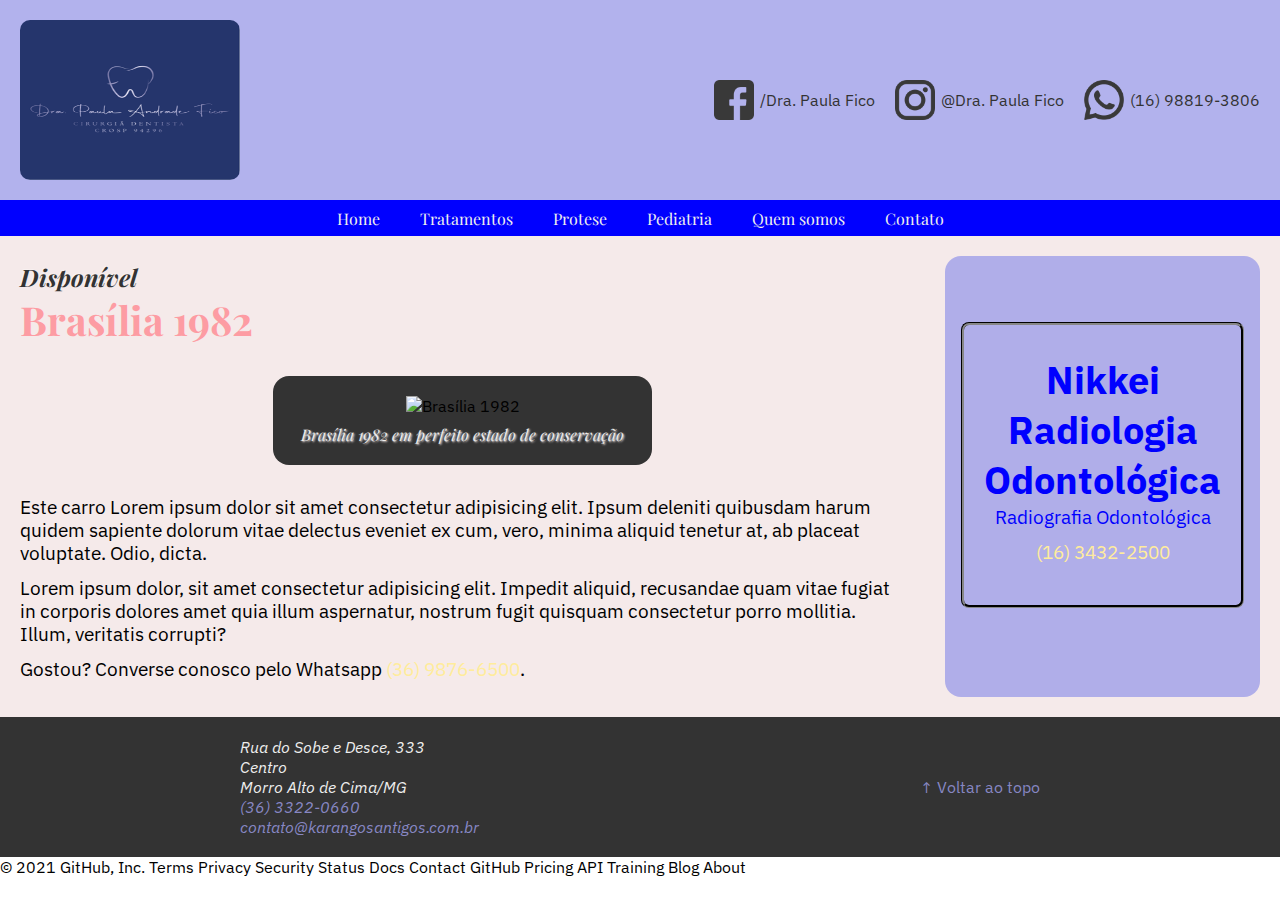
==== Contato.html @ 507cf650 "Add files via upload" ====
<!DOCTYPE html>
<html lang="pt-br">
<head>
  <meta charset="UTF-8">
  <meta http-equiv="X-UA-Compatible" content="IE=edge">
  <meta name="viewport" content="width=device-width, initial-scale=1.0">
  <title>Pediatria &bull; Pedriatria &ndash; Pediatria</title>
  <link rel="stylesheet" href="style2.css">

  <link rel="apple-touch-icon" sizes="180x180" href="/apple-touch-icon.png">
  <link rel="icon" type="image/png" sizes="32x32" href="/favicon-32x32.png">
  <link rel="icon" type="image/png" sizes="16x16" href="/favicon-16x16.png">
  <link rel="manifest" href="/site.webmanifest">

</head>
<body>
  <header id="topo">
    <img id="img-logo" src="img2/Logotipo1.png" alt="Logotipo Dra. Paula Fico">

    <nav id="social">
        <ul>
  
          <li>
            <a href="https://www.facebook.com/drapaulafico" title="/Dra. Paula Fico">
              <img src="img/facebook-64x64.png" alt="Facebook" >
              <span>/Dra. Paula Fico</span>
            </a>
          </li>
  
          <li>
            <a href="https://www.instagram.com/paulafico/" title="@Dra. Paula Fico">
              <img src="img/instagram-64x64.png" alt="Instagram" >
              <span>@Dra. Paula Fico</span>
            </a>
          </li>
  
          <li>
            <a href="#" title="(16) 98819-3806">
              <img src="img/whatsapp-64x64.png" alt="Whatsapp" >
              <span>(16) 98819-3806</span>
            </a>
          </li>
  
        </ul>
      </nav>

      <nav id="menu-principal">
        <div id="menu-contraido">
          <input type="checkbox">
          <span></span>
          <ul>
            <li>
                <a href="index.html">Home</a>
            </li>
            <li>
              <a href="tratamentos.html">Tratamentos</a>
              
            </li>
            <li>
              <a href="Protese.html">Protese</a>
            </li>
            <li>
              <a href="Pediatria.html">Pediatria</a>
            </li>
            <li>
              <a href="Quemsomos.html">Quem somos</a>
            </li>
            <li>
              <a href="Contato.html">Contato</a>
            </li>
          </ul>
        </div>
      </nav>
  </header>
  <main class="pagina-interna">
    <!-- main (área principal de conteúdo) -->
    <section>
      <article>
        
        <h2>Disponível</h2>

        <h1>Brasília 1982</h1>

        <figure>
          <img src="img/carro-brasilia-800x600.jpg" alt="Brasília 1982">
          <figcaption>
            Brasília 1982 em perfeito estado de conservação
          </figcaption>
        </figure>

        <p>Este carro Lorem ipsum dolor sit amet consectetur adipisicing elit. Ipsum deleniti quibusdam harum quidem sapiente dolorum vitae delectus eveniet ex cum, vero, minima aliquid tenetur at, ab placeat voluptate. Odio, dicta.</p>

        <p>Lorem ipsum dolor, sit amet consectetur adipisicing elit. Impedit aliquid, recusandae quam vitae fugiat in corporis dolores amet quia illum aspernatur, nostrum fugit quisquam consectetur porro mollitia. Illum, veritatis corrupti?</p>

        <p>Gostou? Converse conosco pelo Whatsapp <a href="tel:+553698766500">(36) 9876-6500</a>.</p>

      </article>
    </section>
    <aside>
        <article>
            <h1>Nikkei Radiologia Odontológica</h1>
            <p>Radiografia Odontológica</p>
            <p><a href="tel:+55163432-2500"> (16) 3432-2500</a></p><br>
          </article>
    </aside>
  </main>
  
  <footer>
    
      <!--<img src="img2/logo_branco_maior.jpeg" alt="Logotipo Karangos monocromático"> -->

    <address>
      Rua do Sobe e Desce, 333<br>
      Centro<br>
      Morro Alto de Cima/MG<br>
      <a href="tel:+55363322-0660">(36) 3322-0660</a><br>
      <a href="mailto:contato@karangosantigos.com.br">contato@karangosantigos.com.br</a>
    </address>

    <a href="#topo">&uarr; Voltar ao topo</a>

  </footer>
  
</body>
</html>
© 2021 GitHub, Inc.
Terms
Privacy
Security
Status
Docs
Contact GitHub
Pricing
API
Training
Blog
About
---- style2.css ----
@import url('https://fonts.googleapis.com/css2?family=IBM+Plex+Sans:ital,wght@0,400;0,700;1,400;1,700&family=Playfair+Display:ital,wght@0,400;0,700;1,400;1,700&display=swap');

/* Variáveis */
:root {
  --cor-prim: hsla(240, 63%, 77%, 0.8);
  --cor-prim-clara: #FFEC9C;
  --cor-secun: blue;
  --cor-secun-clara: #FD9CA3;
  --cor-fundo: #333333;
  --cor-fundo-clara: #f5eaea;
  --cor-texto: #EEEEEE;
  --fonte-texto: 'IBM Plex Sans', sans-serif;
  --fonte-titulo: 'Playfair Display', serif;
}

/************* CSS reset **************************/
* { /* Todos os elementos */
  font-family: var(--fonte-texto);
  padding: 0;
  margin: 0;
  box-sizing: border-box; /* a borda faz parte das dimensões do elemento */
  /*background-color: var(--cor-fundo);
  color: var(--cor-texto);*/
}
/*************************************************/
html {
  font-size: 16px;
  scroll-behavior: smooth; /* Rolagem suave */
}
header {
  display: flex;
  justify-content: space-between;  /* espaço intermediário */
  align-items: center;  /* centralização vertical */
  background-color: var(--cor-prim);
  min-height: 50px; /* altura mínima */
  flex-wrap: wrap;  /* força a quebra de linhas entre elementos flex */
}
#img-logo {
  background-color: transparent;
  margin: 20px;
  border-radius: 10px;
  width: 220px;
  height: 160px;
  margin: 20px;
}

/* nav #social */
#social ul {
  list-style: none;
  display: flex;
  margin: 20px;
}

#social ul li a {
  height: 40px;
  display: flex;
  align-items: center;
  margin-left: 20px;
  color: var(--cor-fundo);
  text-decoration: none;
}

#social ul li a img {
  width: 40px;
  filter: brightness(0.225);
}

#social ul li a span {
  margin-left: 6px;
}

#menu-principal {
  display: flex;
  justify-content: center;  /* centralização horizontal */
  align-items: center;  /* centralização vertical */
  background-color: var(--cor-secun);
  min-height: 25px; /* altura mínima */
  width: 100%;
}
#menu-principal ul { /* Afeta o <ul> dentro de #menu-principal */
  list-style: none; /* Tira a decoração dos itens da lista */
  display: flex;  /* Container flex - todos os itens filhos na horizontal por padrão */
}
#menu-principal ul li {
  height: 36px;
  margin: 0 10px; /* 0 topo, fundo; 10px esquerda e direita */
  display: flex;
}
#menu-principal ul li a {
  font-family: var(--fonte-titulo);
  height: 36px;
  align-items: center;
  display: flex;
  padding: 0 10px;
  color: var(--cor-texto);
  text-decoration: none; /* Sem sublinhado */
  background-color: var(--cor-secun);
  transition: 300ms; /* Afeta a velocidade dos efeitos do hover */
}
/* Quando o mouse passa sobre o link do menu */
#menu-principal ul li a:hover {
  /* Filtro que escurece a cor do item (cor de frente + cor de fundo 
    brightness < 1: escurece
    brightness > 1: clareia
  */
  filter: brightness(1.2);
}

#menu-contraido {
  display: inline-block;
  position: relative;
}

/* Input checkbox e o span têm o mesmo tamanho e estão um sobre o outro */
#menu-contraido input, #menu-contraido span {
  width: 40px;
  height: 40px;
  position: absolute;
  top: 0;
  left: 0;
}

#menu-contraido input {
  /* Quanto maior o z-index, mais acima (pensando em camadas) o elemento estará.
     O padrão do z-index é 0. */
  z-index: 100;
  opacity: 0;   /* Esconde o checkbox */
  display: none;
}

#menu-contraido span {
  display: block;
  background-color: var(--cor-prim);
  border-radius: 4px;
  border: 2px solid var(--cor-texto);
  background-image: url('img/menu-icon-48x48.png');
  background-size: 40px;
  background-position: center center;
  cursor: pointer;  /* Cursor de "mãozinha" para links */
  display: none;
}

/* O seletor ~ seleciona o elemento irmão */
#menu-contraido input:checked ~ span {
  background-image: url('img/close-icon-48x48.png');
}

main {
  display: flex;
  justify-content: center;  /* centralização horizontal */
  align-items: stretch;  /* filhos com 100% da altura do pai */
  min-height: 200px; /* altura mínima */
  background-color: var(--cor-fundo-clara);
}

footer {
  display: flex;
  justify-content: space-around;  /* distribui o espaço entre os itens filhos */
  align-items: center;  /* centralização vertical */
  background-color: var(--cor-fundo);
  min-height: 50px; /* altura mínima */
  padding: 20px;
  color: var(--cor-texto);
}

/* Links dentro do footer */
footer a {
  color: var(--cor-prim);
  text-decoration: none; /* sem sublinhado */
}

footer a:hover {
  text-decoration: underline;
}

section {
  display: flex;
  justify-content: center;  /* centralização horizontal */
  align-items: center;  /* centralização vertical */
  flex-direction: column; /* itens filhos em coluna (na vertical) */
  background-color: transparent;
  width: 75%;
  margin: 20px;
}

/* Regra para o título h1 que está dentro de section */
section > h1 { /* O sinal de > indica que serão atingidos apenas
  os h1 FILHOS DIRETOS de section */
  text-align: left;
  width: 100%;
  color: var(--cor-fundo);
  font-family: var(--fonte-titulo);
  font-style: italic;
  font-size: 2rem;
  text-shadow: -1px -1px 1px rgba(255, 255, 255, 0.4);
}

/* Regra para os títulos h1 que estão dentro dos articles do section */
section > article > h1 {
  text-align: right;
  width: 100%;
  color: var(--cor-texto);
  font-family: var(--fonte-titulo);
  font-size: 1.5rem;
}

/* Classe cartao-carro */
.cartao-carro {
  border: 1px solid var(--cor-fundo);
  background-color: var(--cor-prim);
  width: 600px;
  height: 360px;
  margin: 20px;
  border-radius: 16px;
}

/* Regra para link de .cartao-carro */
.cartao-carro a {
  text-decoration: none;  
}

.cartao-carro a div {
  transition: 400ms;
}

/* Regra para o link de .cartao-carro quando o mouse sobrevoa */
.cartao-carro a:hover div {
  filter: brightness(1.2);
  box-shadow: 3px 3px 6px rgba(255, 255, 255, 0.15);
}

/* Regra para a div interna de .cartao-carro */
.cartao-carro div {
  height: 360px;
  border-radius: 16px;
}

/* Regra para imagens dentro de .cartao-carro */
.cartao-carro img {
  width: 100%;
  border-top-left-radius: 16px;
  border-top-right-radius: 16px;
}

.cartao-carro h1 {
  margin: 20px;
  font-family: var(--fonte-titulo);
  font-size: 1.75rem;
  color: var(--cor-secun);
}

.cartao-carro p {
  color: var(--cor-texto);
  margin: 0 20px;
}

aside {
  display: flex;
  justify-content: left;  /* alinhamento inicial */
  align-items: center;  /* centralização vertical */
  background-color: var(--cor-prim);
  margin: 20px;
  border-radius: 16px;
  width: 25%;
  padding: 16px;
  color: var(--cor-secun);
  font-size: 1.2rem;
  flex-direction: column;
}

/* Links que estão dentro do aside */
aside a {
  color: var(--cor-prim-clara);
  text-decoration: none;  /* Tira o sublinhado */
}

aside a:hover {
  color: var(--cor-prim);
  text-decoration: underline;
}

/* Articles que estão dentro de aside */
aside article {
  text-align: center;
  margin: 50px 0;
  padding: 30px 20px;
  border: 3px groove var(--cor-fundo);
  border-radius: 8px;
}

article {
  display: flex;
  justify-content: center;  /* centralização horizontal */
  flex-wrap: wrap;
  align-items: center;  /* centralização vertical */
  background-color: transparent;
  margin: 5px;
  min-height: 100px;
  width: 100%;
}
.pagina-interna{
  background-color: var(--cor-fundo-clara);
  font-family: var(--fonte-texto);
}
.pagina-interna figure {
  background-color: var(--cor-fundo);
  padding: 20px;
  border-radius: 16px;
  margin: 30px 0;
  text-align: center;
}

.pagina-interna figure img {
  width: 100%;
  max-width: 800px;
}

.pagina-interna figure figcaption {
  font-family: var(--fonte-titulo);
  font-style: italic;
  text-align: center;
  color: var(--cor-texto);
  text-shadow: 1px 1px 2px var(--cor-fundo-clara);
  padding: 8px 8px 0 8px;
}

.pagina-interna p{
  text-align: left;
  margin-bottom: 12px;
  line-height: 1.2;
  width: 100%;
  font-size: 1.2rem;
  text-align: var(--cor-texto);

}
.pagina-interna section h2 {
  text-align: left;
  width: 100%;
  color: var(--cor-fundo);
  font-family: var(--fonte-titulo);
  font-style: italic;
  font-size: 1.5rem;
  text-shadow: -1px -1px 1px rgba(255, 255, 255, 0.4);

}

.pagina-interna section h1 {
  font-family: var(--fonte-titulo);
  font-size: 2.5rem;
  color: var(--cor-secun-clara);
  font-weight:bold ;
  text-align: left;

}

.pagina-interna a{ 
  color: var(--cor-prim-clara);
  text-decoration: none;
}

.pagina-interna a:hover {
  color: var(--cor-prim);
  text-decoration: underline;
}
/**************************************************
             REGRAS DE RESPONSIVIDADE
***************************************************/

/* Computadores com tela pequena */
@media (max-width: 1200px) {
 /* body {
    filter: hue-rotate(45deg);
  }*/

  /* Esconde o texto das redes sociais */
  #social ul li a span {
    display: none; /* Não preserva o espaço do elemento */
  }

  /* Ajusta o flex-direction do main para column para
    passar o aside para baixo */
  main {
    flex-direction: column;
  }

  /* section e aside passam a ter largura de 100% */
  section, aside {
    /* Usa a função calc() para descontar os 40px das margens
      laterais dos elementos e evitar rolagem horizontal */
    width: calc(100% - 40px);
  }

  /* Os anúncios do article ficam na horizontal */
  aside {
    flex-direction: row;
    /* Faz com que os articles fiquem com a mesma altura */
    align-items: stretch;
  }

  aside article {
    margin: 0 30px;
  }
}

/* Dispositivos (tablets) */
@media (max-width: 992px) {
 /* body {
    filter: hue-rotate(90deg);
  }*/
  /* POR ENQUANTO não necessita de ajuste */
}

/* Dispositivos (celulares) médios */
@media (max-width: 768px) {
 /* body {
    filter: hue-rotate(135deg);
  }*/

  #menu-principal {
    min-height: 56px;
    padding: 0;
    margin-top: 0;
  }

  #menu-contraido {
    margin-top: 40px;
    width: 100%;
  }

  #menu-contraido input, #menu-contraido span {
    display: block; /* Reexibe o botão do menu */
    left: 20px;
    top: -38px;
  }

  #menu-contraido ul {
    display: none;    /* Esconder o menu */
    margin-top: 30px;
  }

  #menu-contraido ul li {
    display: block;
    margin: 6px 0;
  }

  #menu-contraido ul li a {
    width: 100%;
    display: block;
  }

  #menu-contraido input:checked ~ ul {
    display: block; /* Reexibe o menu quando o checkbox for marcado */
  }

  #menu-contraido input:checked,  #menu-contraido input:checked ~ span {
    top: -30px;
  }

  /* Os anúncios do article voltam a ficar na vertical */
  aside {
    flex-direction: column;
    /* "Desliga" o stretch do breakpoint anterior */
    align-items: flex-start;
  }

  aside article {
    margin: 30px 0;
  }

  /* Empilha os elementos do footer */
  footer {
    flex-direction: column;
  }

  footer img, footer address {
    margin-bottom: 20px;
  }

}

/* Dispositivos (celulares) pequenos */
@media (max-width: 576px) {
 /* body {
    filter: hue-rotate(180deg);
  }*/

  /* Empilha os elementos do header */
  header {
    flex-direction: column;
  }
}

/* O padrão do nosso CSS é para telas > 1200px */
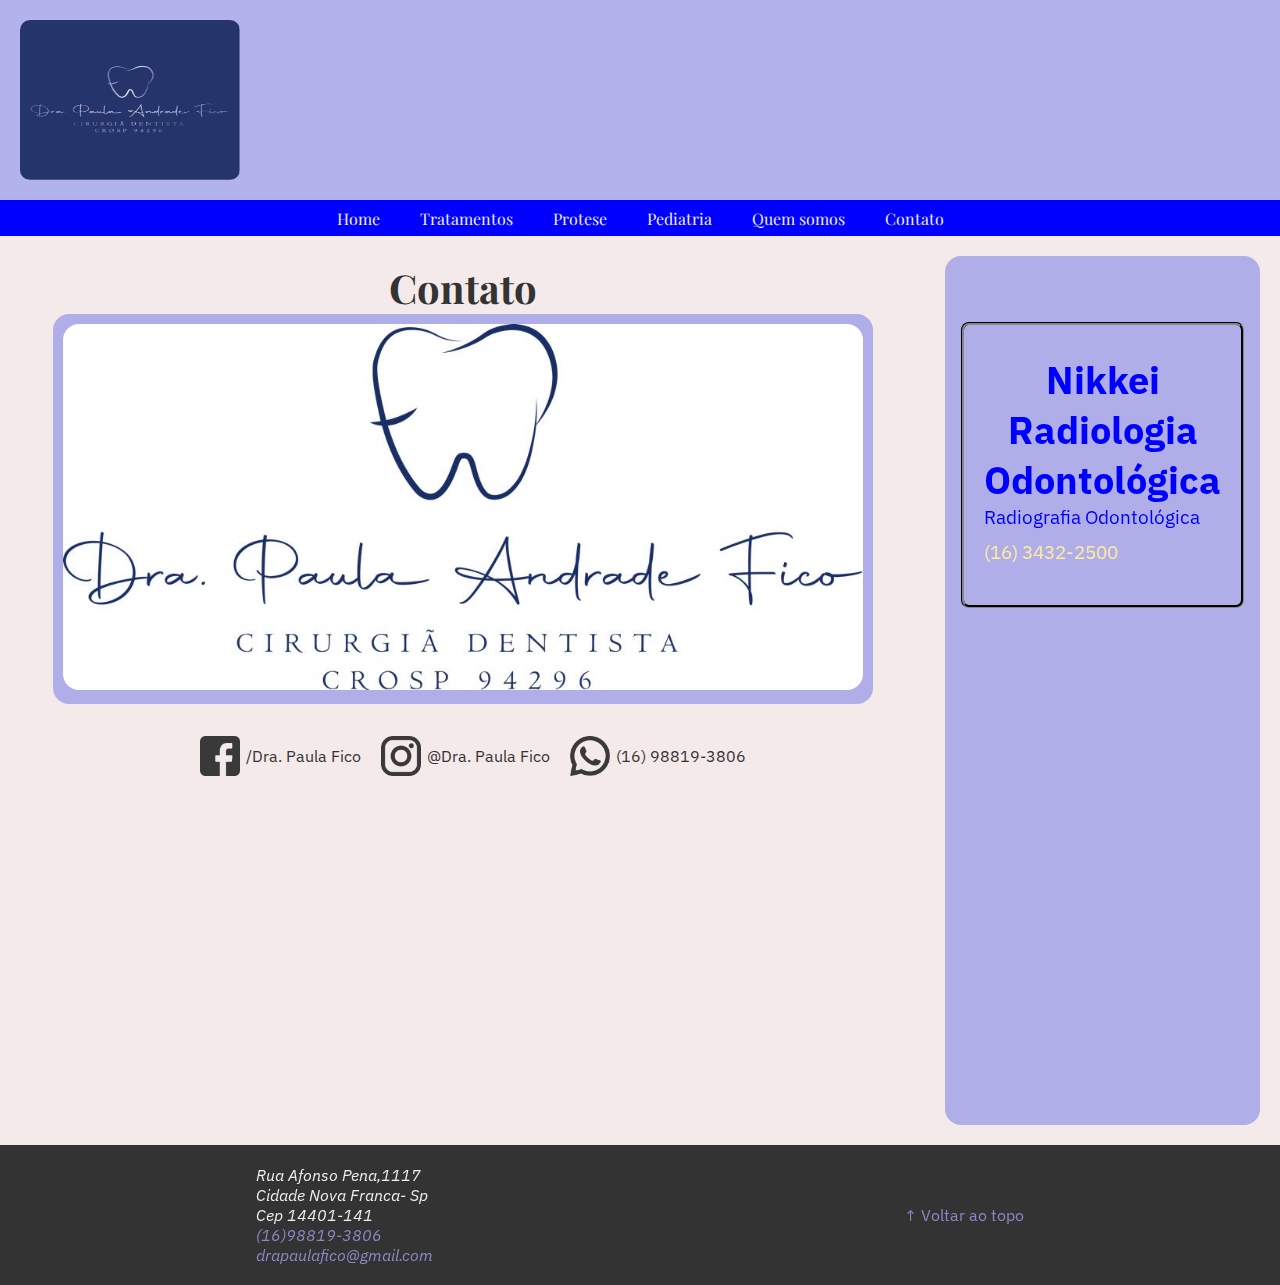
==== commit 76eeded8: "(25/11)" ====
--- a/Contato.html
+++ b/Contato.html
@@ -17,32 +17,7 @@
   <header id="topo">
     <img id="img-logo" src="img2/Logotipo1.png" alt="Logotipo Dra. Paula Fico">
 
-    <nav id="social">
-        <ul>
-  
-          <li>
-            <a href="https://www.facebook.com/drapaulafico" title="/Dra. Paula Fico">
-              <img src="img/facebook-64x64.png" alt="Facebook" >
-              <span>/Dra. Paula Fico</span>
-            </a>
-          </li>
-  
-          <li>
-            <a href="https://www.instagram.com/paulafico/" title="@Dra. Paula Fico">
-              <img src="img/instagram-64x64.png" alt="Instagram" >
-              <span>@Dra. Paula Fico</span>
-            </a>
-          </li>
-  
-          <li>
-            <a href="#" title="(16) 98819-3806">
-              <img src="img/whatsapp-64x64.png" alt="Whatsapp" >
-              <span>(16) 98819-3806</span>
-            </a>
-          </li>
-  
-        </ul>
-      </nav>
+   
 
       <nav id="menu-principal">
         <div id="menu-contraido">
@@ -76,23 +51,43 @@
     <!-- main (área principal de conteúdo) -->
     <section>
       <article>
-        
-        <h2>Disponível</h2>
-
-        <h1>Brasília 1982</h1>
+                
+      <h1>Contato</h1>
 
         <figure>
-          <img src="img/carro-brasilia-800x600.jpg" alt="Brasília 1982">
-          <figcaption>
-            Brasília 1982 em perfeito estado de conservação
-          </figcaption>
+          <img src="img2/logo_branco_maior.jpeg" alt="Dr. Paula Fico">
+          
         </figure>
 
-        <p>Este carro Lorem ipsum dolor sit amet consectetur adipisicing elit. Ipsum deleniti quibusdam harum quidem sapiente dolorum vitae delectus eveniet ex cum, vero, minima aliquid tenetur at, ab placeat voluptate. Odio, dicta.</p>
+        <p><nav id="social">
+          <ul>
+    
+            <li>
+              <a href="https://www.facebook.com/drapaulafico" title="/Dra. Paula Fico">
+                <img src="img/facebook-64x64.png" alt="Facebook" >
+                <span>/Dra. Paula Fico</span>
+              </a>
+            </li>
+    
+            <li>
+              <a href="https://www.instagram.com/paulafico/" title="@Dra. Paula Fico">
+                <img src="img/instagram-64x64.png" alt="Instagram" >
+                <span>@Dra. Paula Fico</span>
+              </a>
+            </li>
+    
+            <li>
+              <a href="#" title="(16) 98819-3806">
+                <img src="img/whatsapp-64x64.png" alt="Whatsapp" >
+                <span>(16) 98819-3806</span>
+              </a>
+            </li>
+    
+          </ul>
+        </nav>
+        </p><iframe src="https://www.google.com/maps/embed?pb=!1m18!1m12!1m3!1d3736.455907094113!2d-47.40121028507563!3d-20.5285190862715!2m3!1f0!2f0!3f0!3m2!1i1024!2i768!4f13.1!3m3!1m2!1s0x94b0a638138db607%3A0x88056fb7ddd9f03a!2sR.%20Afonso%20Pena%2C%201117%20-%20Cidade%20Nova%2C%20Franca%20-%20SP%2C%2014401-141!5e0!3m2!1spt-BR!2sbr!4v1637891717325!5m2!1spt-BR!2sbr" width="400" height="300" style="border:0;" allowfullscreen="" loading="lazy"></iframe>
 
-        <p>Lorem ipsum dolor, sit amet consectetur adipisicing elit. Impedit aliquid, recusandae quam vitae fugiat in corporis dolores amet quia illum aspernatur, nostrum fugit quisquam consectetur porro mollitia. Illum, veritatis corrupti?</p>
-
-        <p>Gostou? Converse conosco pelo Whatsapp <a href="tel:+553698766500">(36) 9876-6500</a>.</p>
+        <p>
 
       </article>
     </section>
@@ -110,11 +105,11 @@
       <!--<img src="img2/logo_branco_maior.jpeg" alt="Logotipo Karangos monocromático"> -->
 
     <address>
-      Rua do Sobe e Desce, 333<br>
-      Centro<br>
-      Morro Alto de Cima/MG<br>
-      <a href="tel:+55363322-0660">(36) 3322-0660</a><br>
-      <a href="mailto:contato@karangosantigos.com.br">contato@karangosantigos.com.br</a>
+      Rua Afonso Pena,1117<br>
+      Cidade Nova  Franca- Sp<br>
+      Cep 14401-141<br>
+      <a href="tel:+551698819-3806">(16)98819-3806</a><br>
+      <a href="mailto: drapaulafico@gmail.com"> drapaulafico@gmail.com</a>
     </address>
 
     <a href="#topo">&uarr; Voltar ao topo</a>
@@ -123,15 +118,3 @@
   
 </body>
 </html>
-© 2021 GitHub, Inc.
-Terms
-Privacy
-Security
-Status
-Docs
-Contact GitHub
-Pricing
-API
-Training
-Blog
-About
--- a/style2.css
+++ b/style2.css
@@ -303,23 +303,24 @@
   font-family: var(--fonte-texto);
 }
 .pagina-interna figure {
-  background-color: var(--cor-fundo);
-  padding: 20px;
+  background-color: var(--cor-prim);
+  padding: 10px;
   border-radius: 16px;
-  margin: 30px 0;
+  margin: px 0;
   text-align: center;
 }
 
 .pagina-interna figure img {
   width: 100%;
   max-width: 800px;
+  border-radius: 16px;
 }
 
 .pagina-interna figure figcaption {
   font-family: var(--fonte-titulo);
   font-style: italic;
   text-align: center;
-  color: var(--cor-texto);
+  color: var(--cor-fundo);
   text-shadow: 1px 1px 2px var(--cor-fundo-clara);
   padding: 8px 8px 0 8px;
 }
@@ -330,7 +331,10 @@
   line-height: 1.2;
   width: 100%;
   font-size: 1.2rem;
-  text-align: var(--cor-texto);
+  text-decoration: var(--cor-fundo);
+  
+  
+  
 
 }
 .pagina-interna section h2 {
@@ -347,9 +351,9 @@
 .pagina-interna section h1 {
   font-family: var(--fonte-titulo);
   font-size: 2.5rem;
-  color: var(--cor-secun-clara);
+  color: var(--cor-fundo);
   font-weight:bold ;
-  text-align: left;
+  text-align: center;
 
 }
 
